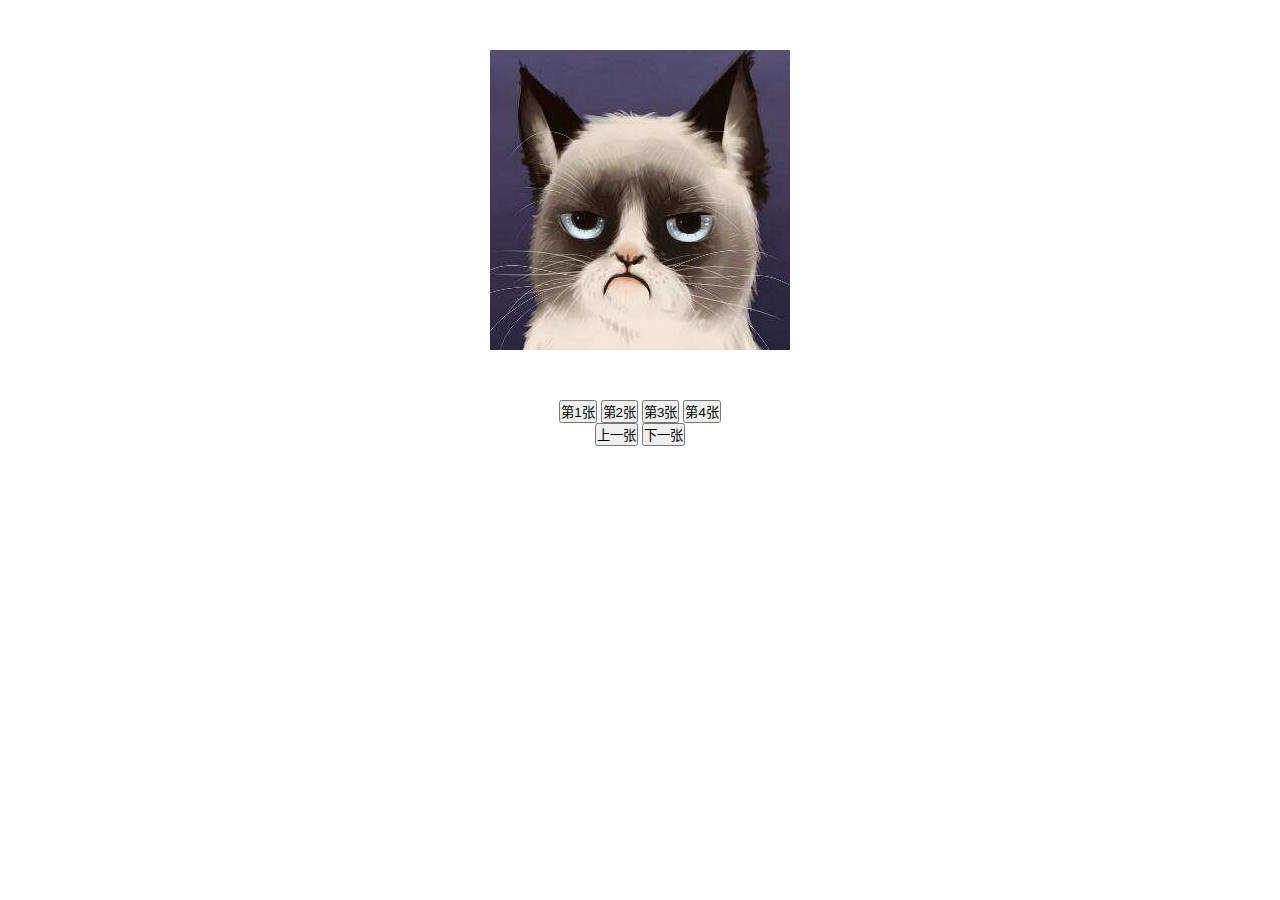
==== slideIndex.html @ 23f9a955 "first commit" ====
<!DOCTYPE html>
<html lang="zh-CN">
<head>
	<meta charset="UTF-8">
	<title>轮播</title>
	<link rel="stylesheet" type="text/css" href="./slideStyle.css">
	<!-- <script src="//code.jquery.com/jquery-2.1.1.min.js"></script> -->
	<!-- <script src="https://cdnjs.cloudflare.com/ajax/libs/jquery/3.3.1/jquery.min.js"></script> -->

</head>
<body>
  <div class="window">
    <div class="images" id="slides">
      <img src="./slideImage/000.jpg" alt="" width=300>
      <img src="./slideImage/001.jpg" alt="" width=300>
      <img src="./slideImage/002.jpg" width=300 alt="">
      <img src="./slideImage/003.jpg" alt="" width=300>
    </div>
  </div>
  <div id="buttonWrapper">
    <button>第1张</button>
    <button>第2张</button>
    <button>第3张</button>
    <button>第4张</button>
  </div>
  <div style="text-align: center;">
    <button class="previous">上一张</button>
    <button class="next">下一张</button>
  </div>
</body>
  <script type="text/javascript" src="./jQuery-v3.3.1.js"></script>
  <script type="text/javascript" src="./slideMain.js"></script>
</html>
---- slideStyle.css ----
*{
	margin: 0;
	padding: 0;
}
.window{
  /* border: 10px solid blue; */
  width: 300px;
  overflow: hidden;
  margin: 50px auto;
}
.images{
  display: flex;
  align-items: flex-start; /* 知识点-- 1 */
  transition: transform 0.5s;
  transform: translateX(-300px);
}
.images img{
  /* border: 1px solid black; */
}

.red{
  color: red;
}

#buttonWrapper{
	text-align: center;
}
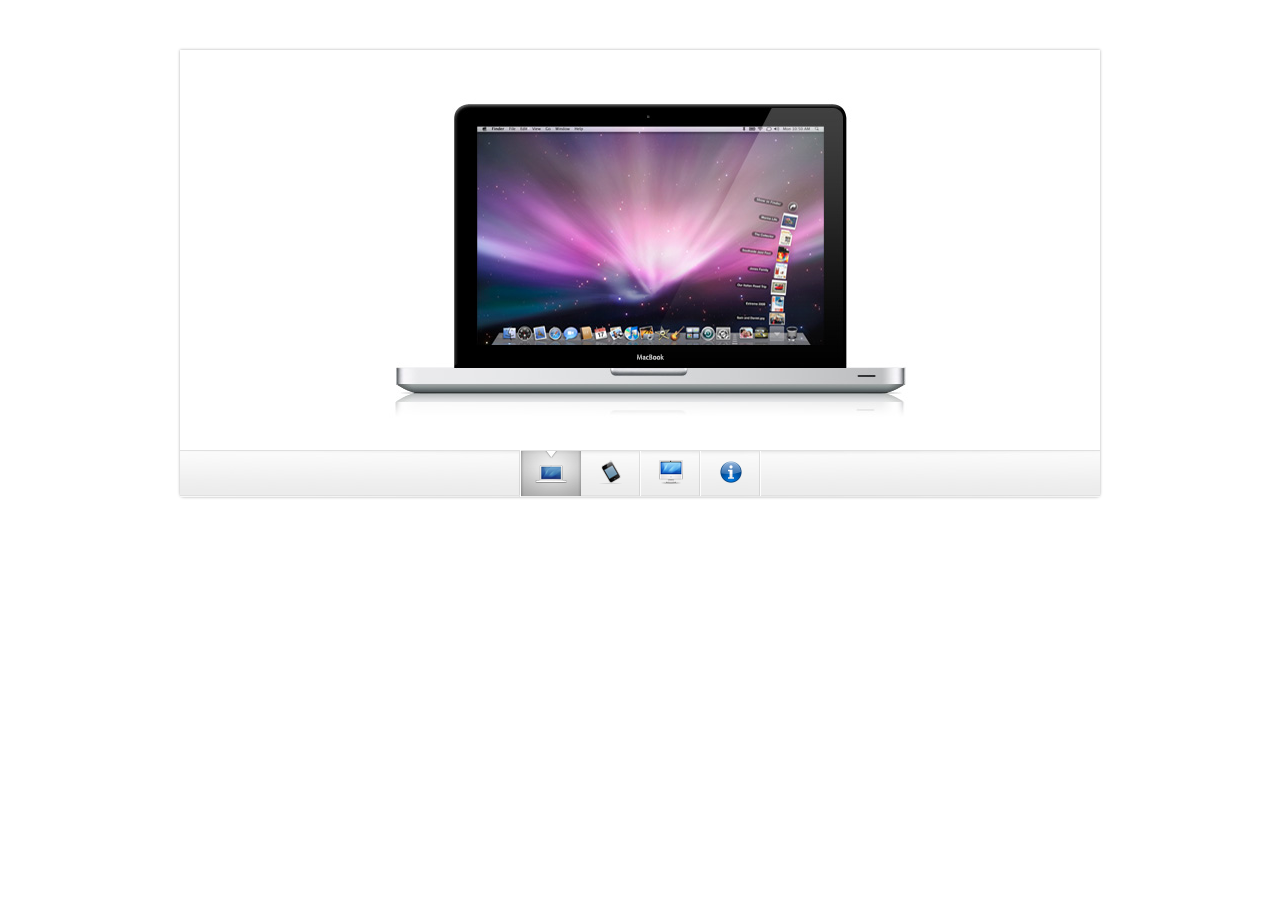
==== commit 1bcf07e4: "此次更新：完善 slideindex 轮播能" ====
--- a/slideIndex.html
+++ b/slideIndex.html
@@ -9,24 +9,27 @@
 
 </head>
 <body>
-  <div class="window">
-    <div class="images" id="slides">
-      <img src="./slideImage/000.jpg" alt="" width=300>
-      <img src="./slideImage/001.jpg" alt="" width=300>
-      <img src="./slideImage/002.jpg" width=300 alt="">
-      <img src="./slideImage/003.jpg" alt="" width=300>
+  <div class="container"> 
+    <div class="window">
+      <div class="images" id="slides">
+        <img src="./slideImage/apple01.jpg" alt="" width=920>
+        <img src="./slideImage/apple02.jpg" alt="" width=920>
+        <img src="./slideImage/apple03.jpg" width=920 alt="">
+        <img src="./slideImage/apple04.jpg" alt="" width=920>
+      </div>
     </div>
-  </div>
-  <div id="buttonWrapper">
-    <button>第1张</button>
-    <button>第2张</button>
-    <button>第3张</button>
-    <button>第4张</button>
-  </div>
-  <div style="text-align: center;">
-    <button class="previous">上一张</button>
-    <button class="next">下一张</button>
-  </div>
+    <ul id="buttonWrapper">
+      <li></li>
+      <li class="button"><img src="./slideImage/icon01.png" alt=""></li>
+      <li class="button"><img src="./slideImage/icon02.png" alt=""></li>
+      <li class="button"><img src="./slideImage/icon03.png" alt=""></li>
+      <li class="button"><img src="./slideImage/icon04.png" alt=""></li>
+    </ul>
+    <!-- <div style="text-align: center;">
+      <button class="previous">上一张</button>
+      <button class="next">下一张</button>
+    </div> -->
+  </div> 
 </body>
   <script type="text/javascript" src="./jQuery-v3.3.1.js"></script>
   <script type="text/javascript" src="./slideMain.js"></script>
--- a/slideStyle.css
+++ b/slideStyle.css
@@ -2,19 +2,26 @@
 	margin: 0;
 	padding: 0;
 }
+.container{
+  box-shadow: 0 0 3px #AAAAAA;
+  margin: 50px auto;
+  width: 920px;
+  border-bottom-right-radius: 4px;
+  border-bottom-left-radius: 4px;
+}
 .window{
-  /* border: 10px solid blue; */
-  width: 300px;
+  /* border: 1px solid black; */
+  /* width: 920px; */
   overflow: hidden;
-  margin: 50px auto;
+  /* margin: 50px auto 0px; */
 }
-.images{
+.window .images{
   display: flex;
   align-items: flex-start; /* 知识点-- 1 */
   transition: transform 0.5s;
-  transform: translateX(-300px);
+  transform: translateX(-920px);
 }
-.images img{
+.window .images img{
   /* border: 1px solid black; */
 }
 
@@ -23,5 +30,29 @@
 }
 
 #buttonWrapper{
-	text-align: center;
+  /* text-align: center; */
+  display: flex;
+  justify-content: center;
+  background-image: url(./slideImage/panel.jpg);
+  list-style: none;
 }
+#buttonWrapper li.button.active{
+  background-image: url(./slideImage/active_bg.png);
+}
+#buttonWrapper li.button{
+  padding-top: 10px;
+  padding-left: 18px;
+  padding-right: 18px;
+  margin-bottom: 1px;
+  line-height: 19px;
+  background: url(./slideImage/divider.png) no-repeat right;
+}
+#buttonWrapper li.button:nth-child(2){
+  padding-top: 10px;
+  padding-left: 14px;
+  padding-right: 14px;
+}
+#buttonWrapper li:first-child{
+  background-image: url(./slideImage/divider.png);
+  width: 2px;
+}
